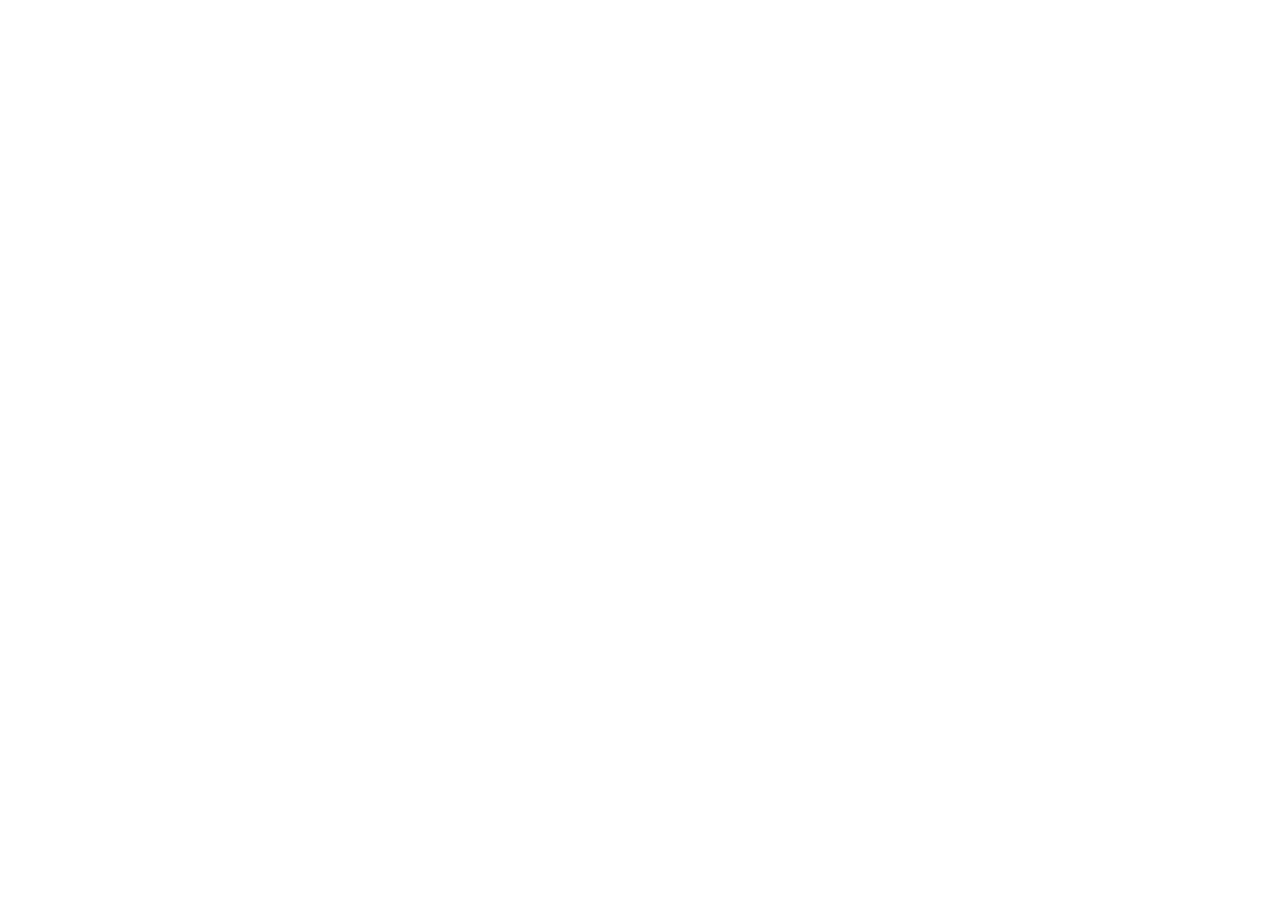
==== GESTIONE/index.html @ 21dc0ff1 "Add files via upload" ====
<!DOCTYPE html>
<html lang="en">
<head>
    <meta charset="UTF-8">
    <meta name="viewport" content="width=device-width, initial-scale=1.0">
    <title>GESTIONE</title>
</head>
<body>
    
</body>
</html>
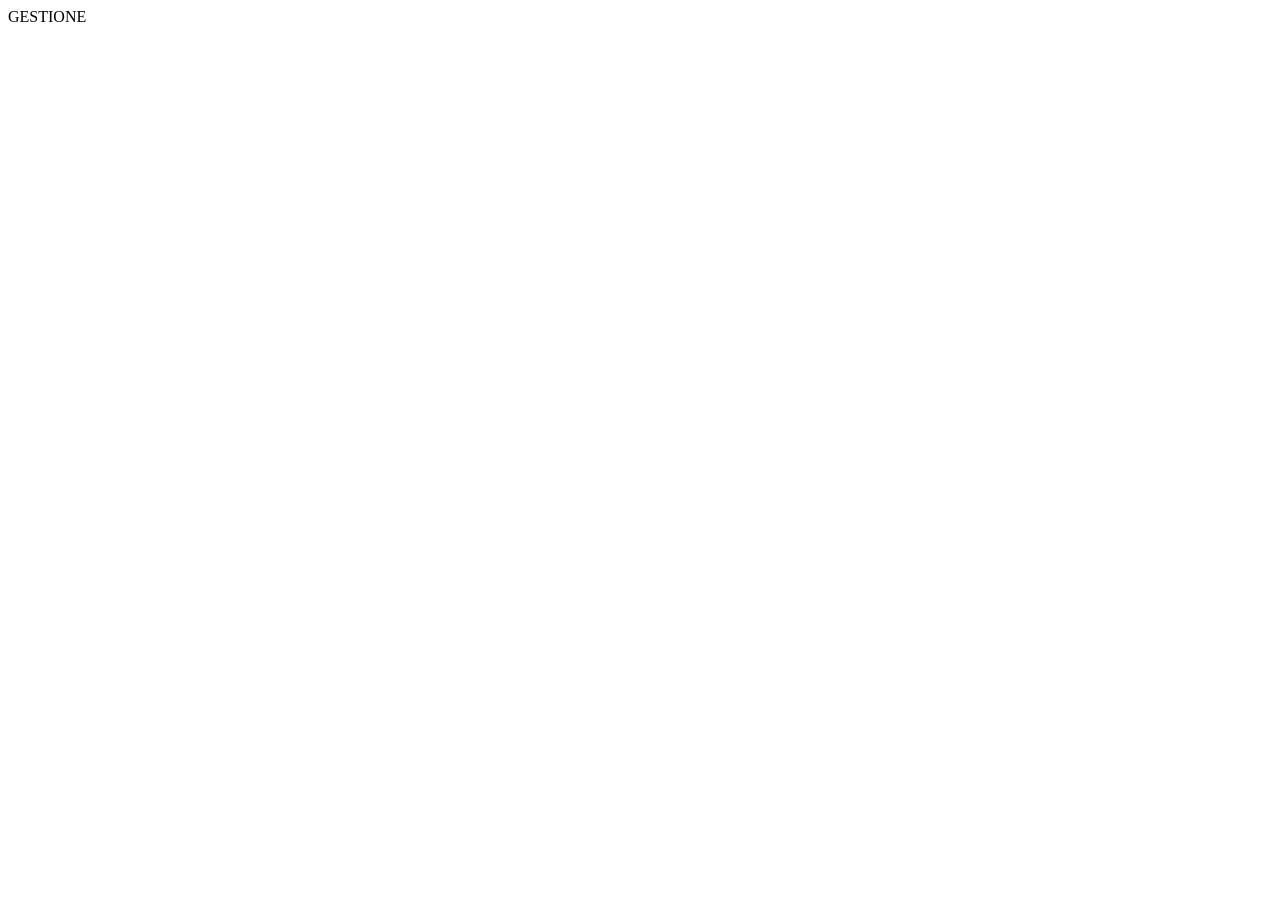
==== commit 3cf69220: "Update index.html to include body content Added content to the body of the HTML document." ====
--- a/GESTIONE/index.html
+++ b/GESTIONE/index.html
@@ -6,6 +6,6 @@
     <title>GESTIONE</title>
 </head>
 <body>
-    
+    GESTIONE
 </body>
-</html>+</html>
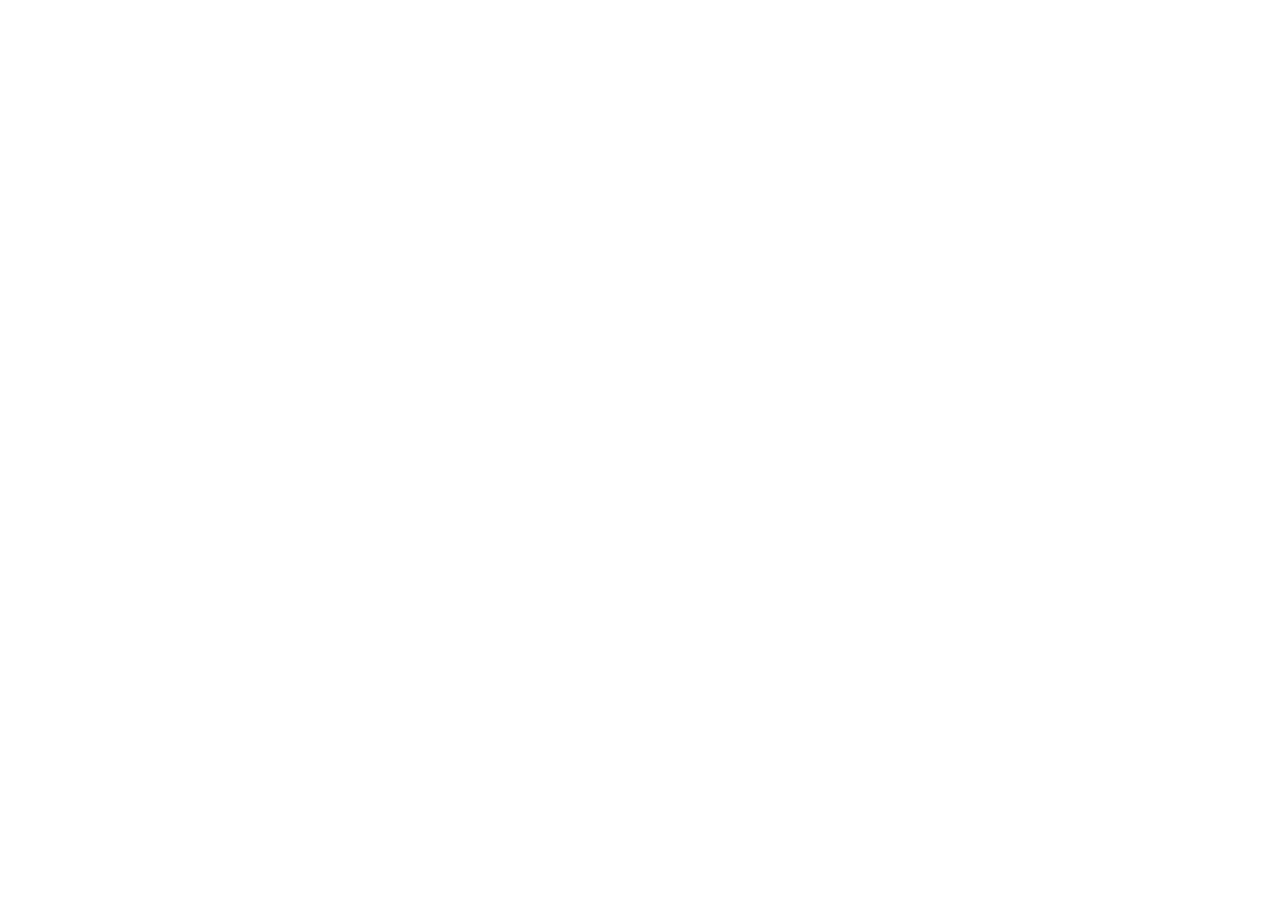
==== commit 5eeb51bc: "test" ====
--- a/GESTIONE/index.html
+++ b/GESTIONE/index.html
@@ -1,11 +1,11 @@
-<!DOCTYPE html>
-<html lang="en">
-<head>
-    <meta charset="UTF-8">
-    <meta name="viewport" content="width=device-width, initial-scale=1.0">
-    <title>GESTIONE</title>
-</head>
-<body>
-    GESTIONE
-</body>
-</html>
+<!DOCTYPE html>
+<html lang="en">
+<head>
+    <meta charset="UTF-8">
+    <meta name="viewport" content="width=device-width, initial-scale=1.0">
+    <title>GESTIONE</title>
+</head>
+<body>
+    
+</body>
+</html>
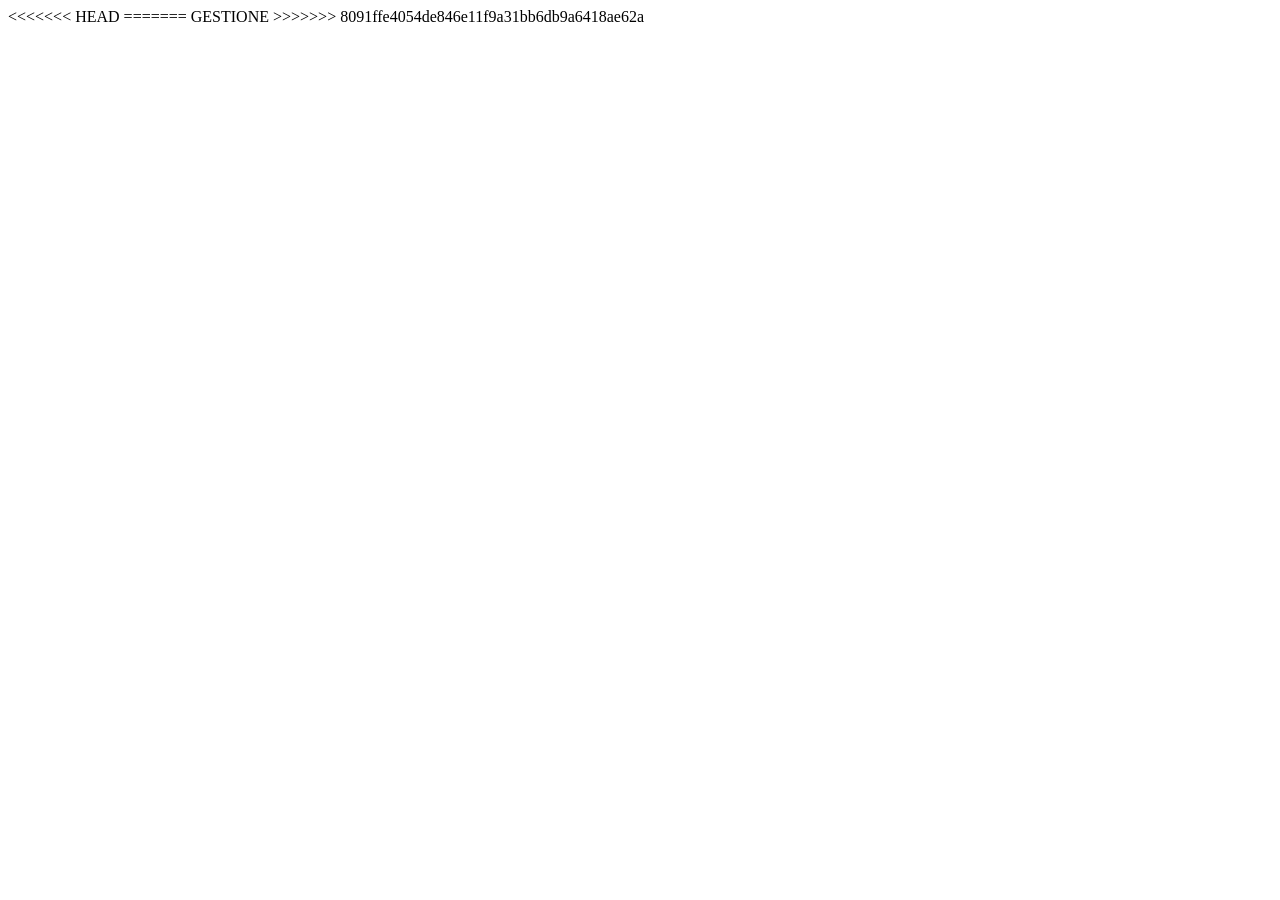
==== commit 97882900: "Risolto conflitto di allineamento" ====
--- a/GESTIONE/index.html
+++ b/GESTIONE/index.html
@@ -1,3 +1,4 @@
+<<<<<<< HEAD
 <!DOCTYPE html>
 <html lang="en">
 <head>
@@ -8,4 +9,17 @@
 <body>
     
 </body>
-</html>+</html>
+=======
+<!DOCTYPE html>
+<html lang="en">
+<head>
+    <meta charset="UTF-8">
+    <meta name="viewport" content="width=device-width, initial-scale=1.0">
+    <title>GESTIONE</title>
+</head>
+<body>
+    GESTIONE
+</body>
+</html>
+>>>>>>> 8091ffe4054de846e11f9a31bb6db9a6418ae62a
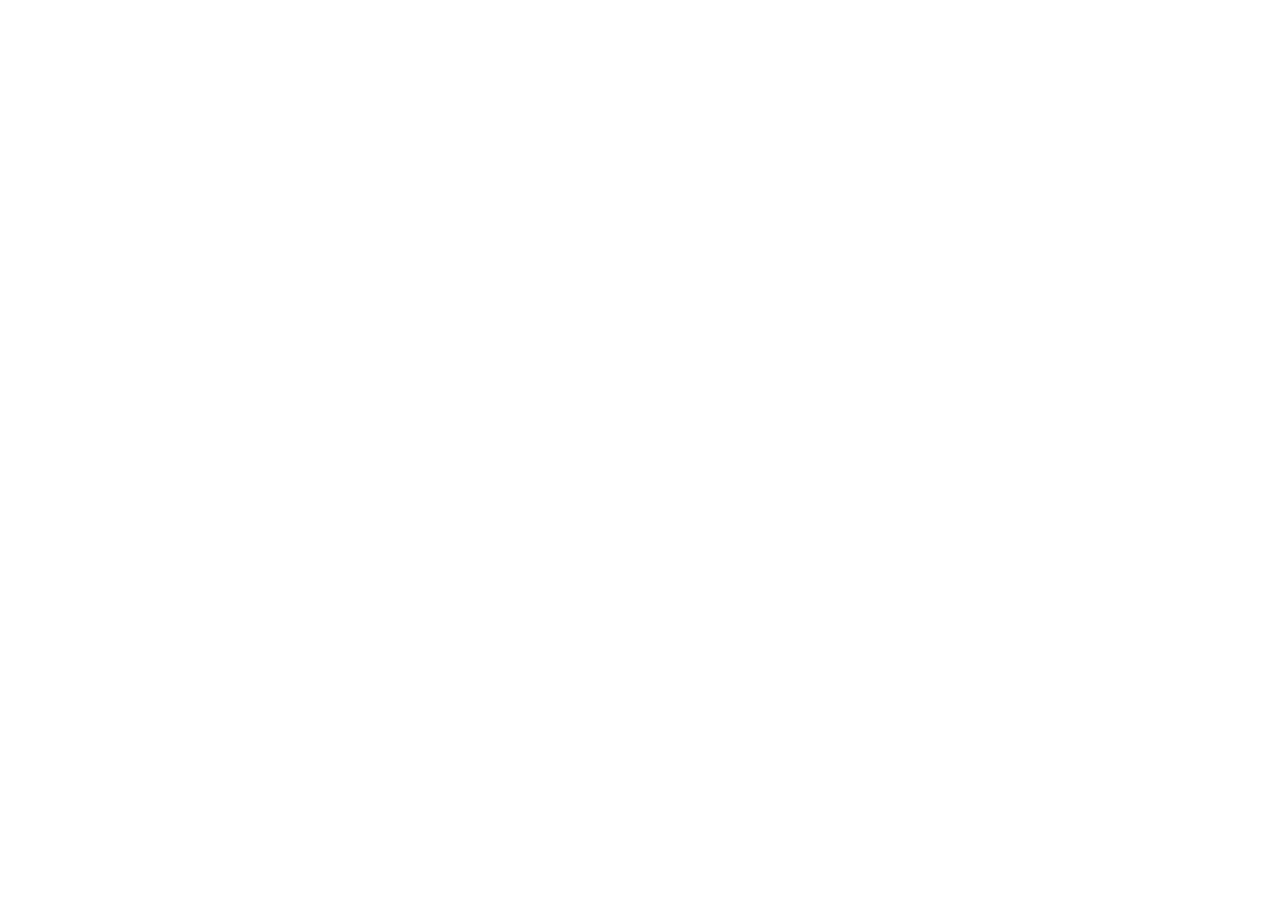
==== commit 2ebea598: "21052600" ====
--- a/GESTIONE/index.html
+++ b/GESTIONE/index.html
@@ -1,4 +1,3 @@
-<<<<<<< HEAD
 <!DOCTYPE html>
 <html lang="en">
 <head>
@@ -10,16 +9,3 @@
     
 </body>
 </html>
-=======
-<!DOCTYPE html>
-<html lang="en">
-<head>
-    <meta charset="UTF-8">
-    <meta name="viewport" content="width=device-width, initial-scale=1.0">
-    <title>GESTIONE</title>
-</head>
-<body>
-    GESTIONE
-</body>
-</html>
->>>>>>> 8091ffe4054de846e11f9a31bb6db9a6418ae62a
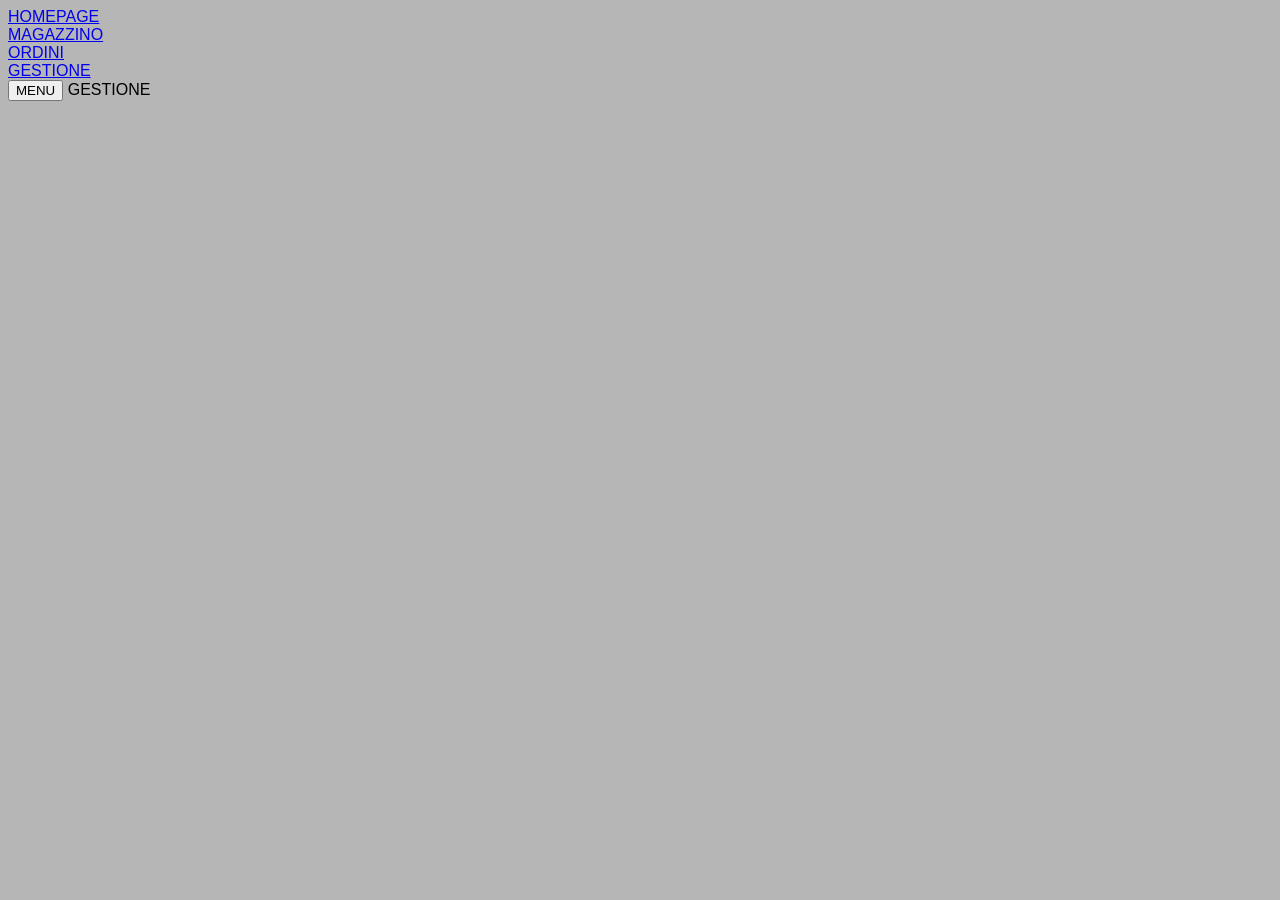
==== commit cbaa50b2: "modifica21052699" ====
--- a/GESTIONE/index.html
+++ b/GESTIONE/index.html
@@ -4,8 +4,11 @@
     <meta charset="UTF-8">
     <meta name="viewport" content="width=device-width, initial-scale=1.0">
     <title>GESTIONE</title>
+    <link rel="stylesheet" href="../CSS/global.css">
+    <script type="module" src="../index.js"></script>
 </head>
 <body>
-    
+    <x-menu-navigazione></x-menu-navigazione>
+    GESTIONE
 </body>
 </html>
--- a/CSS/global.css
+++ b/CSS/global.css
@@ -0,0 +1,4 @@
+body{
+    background-color: rgb(182, 182, 182);
+    font-family: 'Arial';
+}
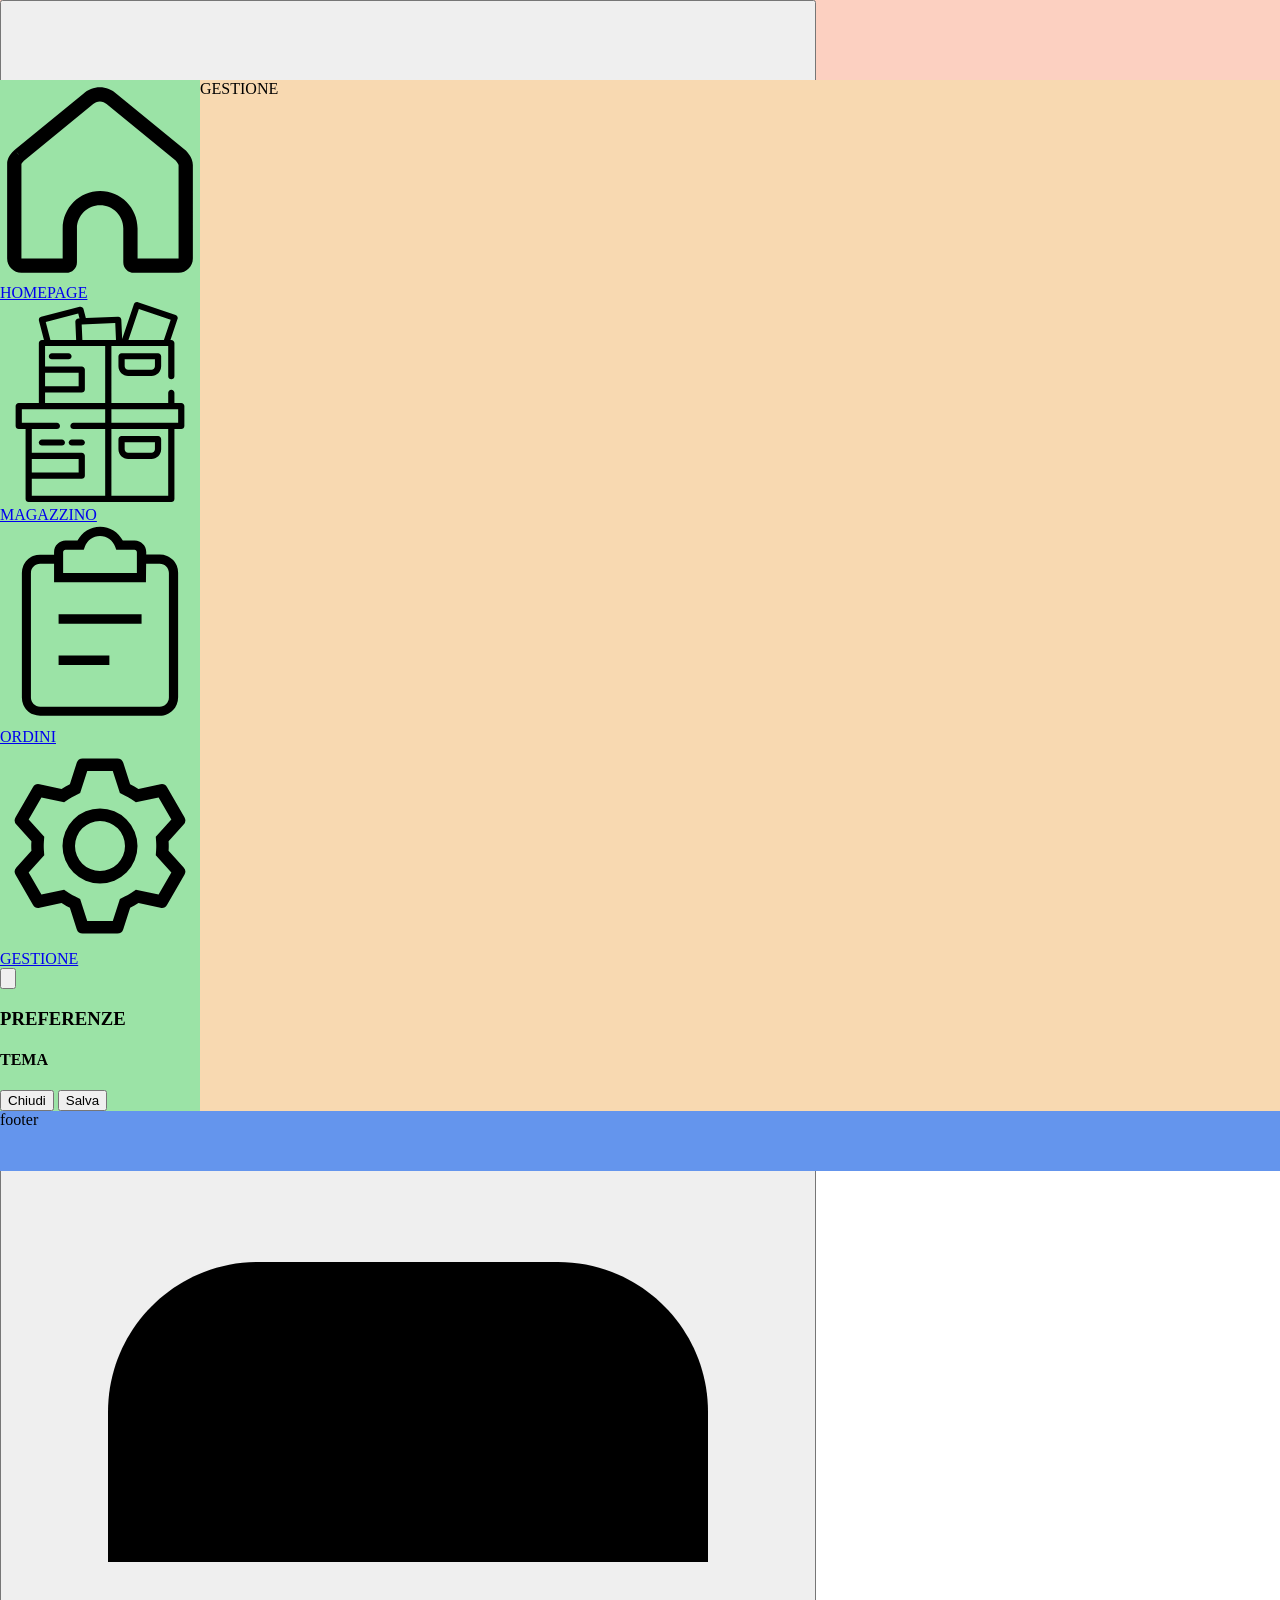
==== commit 7b44a2fe: "rifatto tutto con struttura grid header sidebar ecc" ====
--- a/GESTIONE/index.html
+++ b/GESTIONE/index.html
@@ -8,7 +8,12 @@
     <script type="module" src="../index.js"></script>
 </head>
 <body>
-    <x-menu-navigazione></x-menu-navigazione>
-    GESTIONE
+    <section class="grid-container">
+        <x-header></x-header>
+        <x-sidebar></x-sidebar>
+        <div class="grid-item main">GESTIONE</div>
+        <div class="grid-item footer">footer</div>
+    </section>
+
 </body>
 </html>
--- a/CSS/global.css
+++ b/CSS/global.css
@@ -1,4 +1,51 @@
 body{
-    background-color: rgb(182, 182, 182);
-    font-family: 'Arial';
+    margin: 0px;
+}
+
+.grid-container{
+    display: grid;
+    grid-template-columns: 200px 1fr;
+    grid-template-rows: 80px 1fr 60px;
+    grid-template-areas: 
+    "header header"
+    "sidebar main"
+    "footer footer";
+    height: 100vh;
+}
+
+.grid-container:has(x-sidebar.hidden) { /* modifica il grid template togliendo laprima frazione di schermo quando la x sidebar HAS classe hidden */
+    grid-template-columns: 0px 1fr;
+}
+
+
+.grid-container > *:defined { /* Forza tutti i web components definiti a riempire lo spazio assegnato */
+    display: block;
+    width: 100%;
+    height: 100%;
+}
+     
+.grid-item{
+    display:flex;
+    justify-content: center;
+    align-items: center;
+}
+
+x-header {
+    grid-area: header;
+    background-color: rgb(252, 208, 193);
+}
+
+x-sidebar{
+    grid-area: sidebar;
+    background-color: rgb(155, 227, 166);
+}
+
+.main{
+    grid-area: main;
+    background-color: rgb(248, 217, 177);
+}
+
+.footer{
+    grid-area: footer;
+    background-color: cornflowerblue;
 }
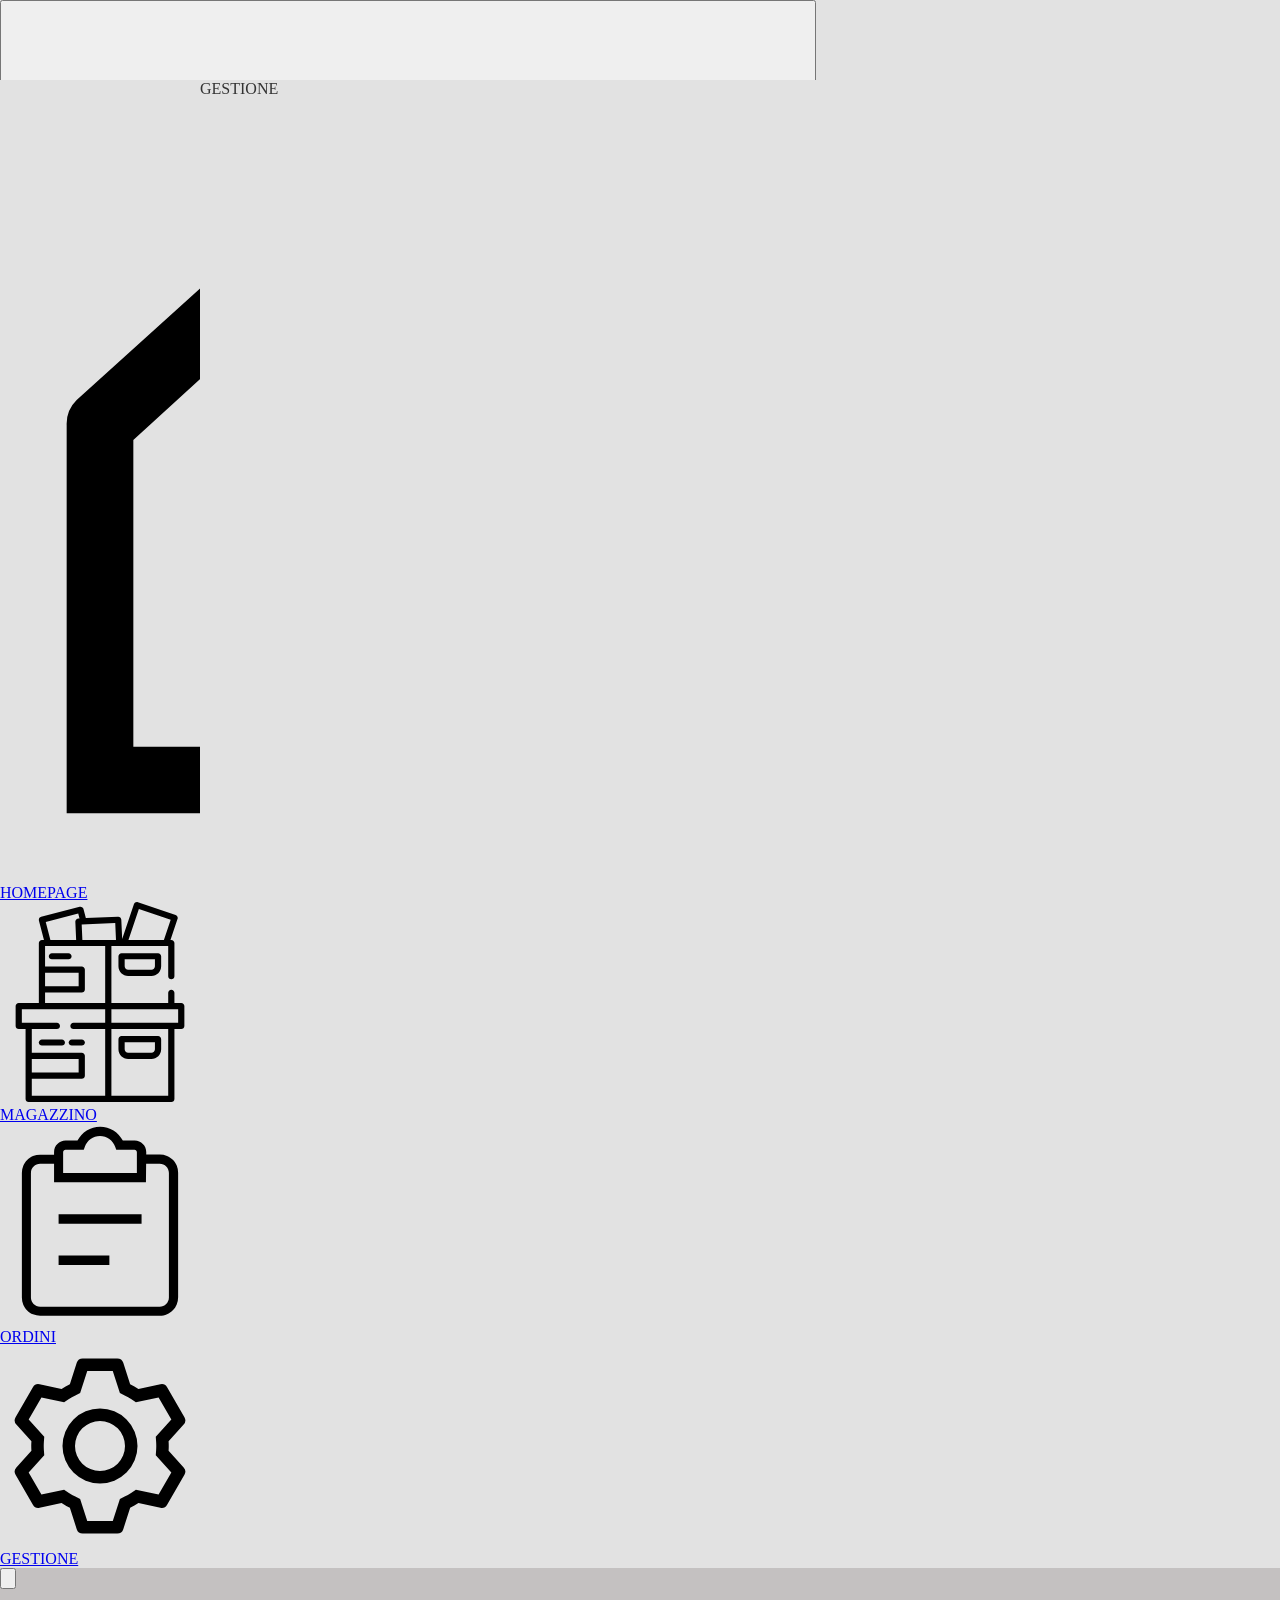
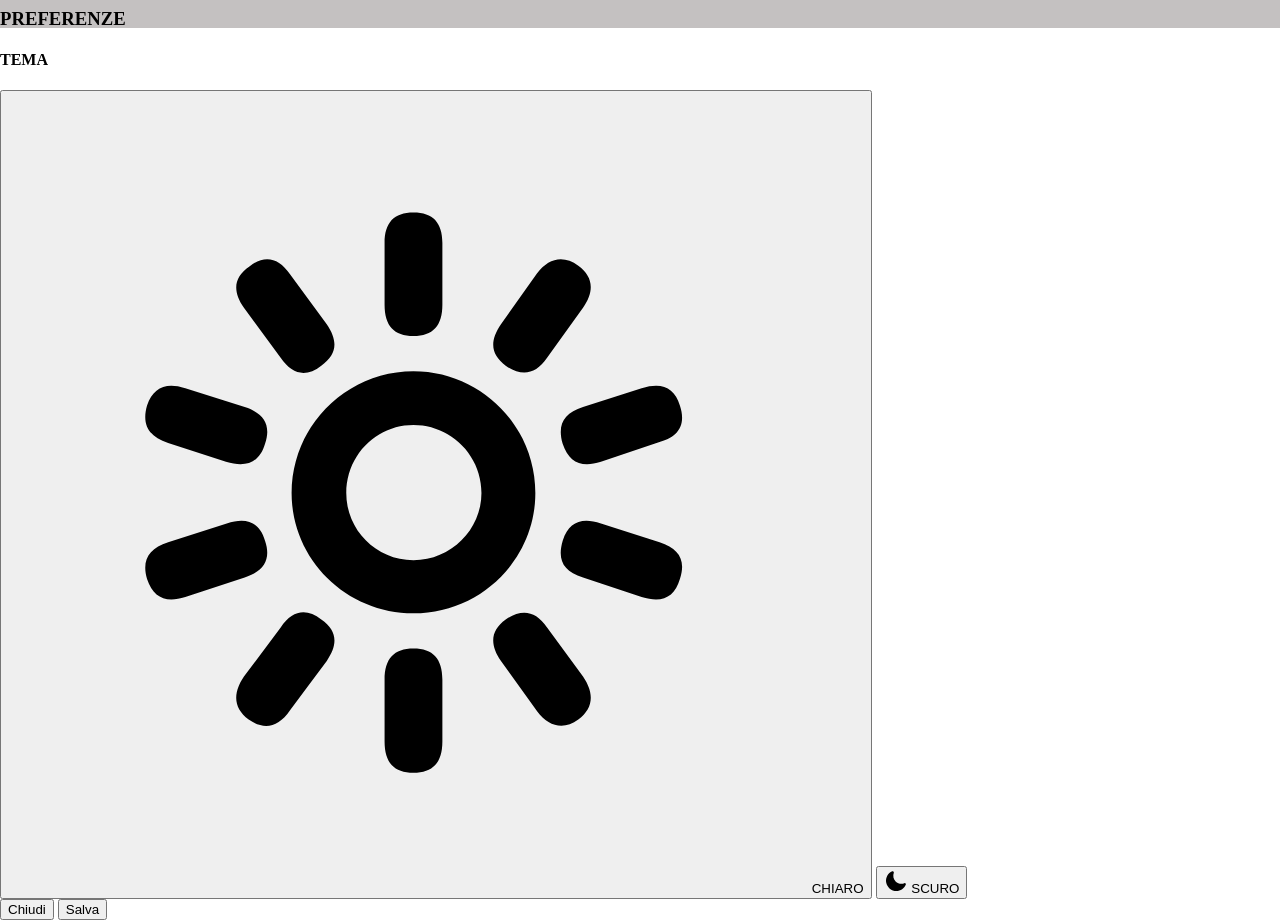
==== commit c72a1891: "modifiche con xfooter preferenze ecc" ====
--- a/GESTIONE/index.html
+++ b/GESTIONE/index.html
@@ -12,8 +12,7 @@
         <x-header></x-header>
         <x-sidebar></x-sidebar>
         <div class="grid-item main">GESTIONE</div>
-        <div class="grid-item footer">footer</div>
+        <x-footer></x-footer>
     </section>
-
 </body>
 </html>
--- a/CSS/global.css
+++ b/CSS/global.css
@@ -1,3 +1,37 @@
+:root {
+    --color-primary: #db8960;
+    --color-primary-hover: #d84a03;
+    --color-dark: #333333;
+    --color-light: #e2e2e2;
+    --color-light-hover: #9c9c9c;
+    --color-light-active: #9c9c9c;
+    --color-dark-hover: #9c9c9c;
+    --color-dark-active: #9c9c9c;
+    --color-light-header: #c4c1c1;
+    --color-light-sidebar: #c4c1c1;
+    --color-light-footer: #c4c1c1;
+    --color-dark-header: #464646;
+    --color-dark-sidebar: #464646;
+    --color-dark-footer: #464646;
+
+    --bg-pagina: var(--color-light);
+    --txt-pagina: var(--color-dark);
+    --hover-pagina: var(--color-light-hover);
+    --active-pagina: var(--color-light-active);
+    --bg-header: var(--color-light-header);
+    --bg-sidebar: var(--color-light-sidebar);
+    --bg-footer: var(--color-light-footer);
+}
+
+html.dark-mode{
+    --bg-pagina: var(--color-dark);
+    --txt-pagina: var(--color-light);
+    --hover-pagina: var(--color-dark-hover);
+    --active-pagina: var(--color-dark-active);
+    --bg-header: var(--color-dark-header);
+    --bg-sidebar: var(--color-dark-sidebar);
+    --bg-footer: var(--color-dark-footer);
+}
 body{
     margin: 0px;
 }
@@ -32,20 +66,29 @@
 
 x-header {
     grid-area: header;
-    background-color: rgb(252, 208, 193);
+    background-color: var(--bg-pagina);
 }
 
 x-sidebar{
     grid-area: sidebar;
-    background-color: rgb(155, 227, 166);
+    background-color: var(--bg-pagina);
 }
 
 .main{
     grid-area: main;
-    background-color: rgb(248, 217, 177);
+    background-color: var(--bg-pagina);
+    color: var(--txt-pagina);
 }
 
-.footer{
+x-footer{
     grid-area: footer;
-    background-color: cornflowerblue;
+    background-color: var(--bg-footer);
+}
+
+
+@media (max-width: 768px) {
+    .grid-container{
+        grid-template-columns: 160px 1fr;
+    }
+    
 }
